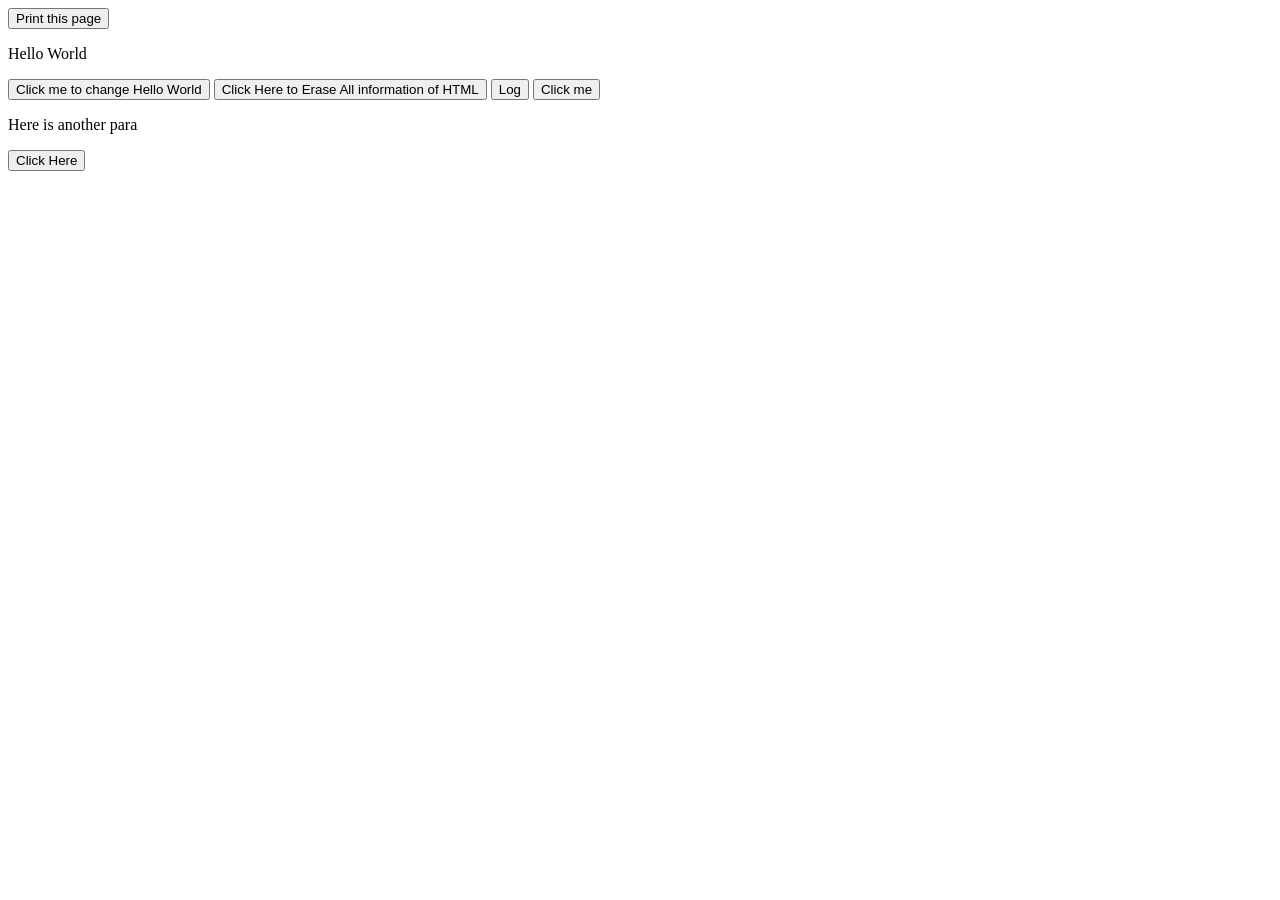
==== Lecture 04/index.html @ 1c91f5a9 "Add files via upload" ====
<!DOCTYPE html>
<html lang="en">
<head>
    <meta charset="UTF-8">
    <meta name="viewport" content="width=device-width, initial-scale=1.0">
    <title>Document</title>
</head>
<body>
    
   <button onclick="window.print()">Print this page</button>
    <p id="demo">Hello World</p>
    <button type="button" onclick="document.getElementById('demo').innerText = 'This button contains to a paragraph';">Click me to change Hello World</button>

    <button type="button" onclick="document.write('Hahahahhahaha')">Click Here to Erase All information of HTML</button>
    <button onclick="console.log('Hello World!')">Log</button>
    <button onclick="window.alert('Hello World')">Click me</button>


    <p id="hi">Here is another para</p>
    <button type="button" onclick="document.getElementById('hi').innerHTML = 'The para was changed by me.'";>Click Here</button>

    <script src="script.js">
        
    </script>
</body>
</html>
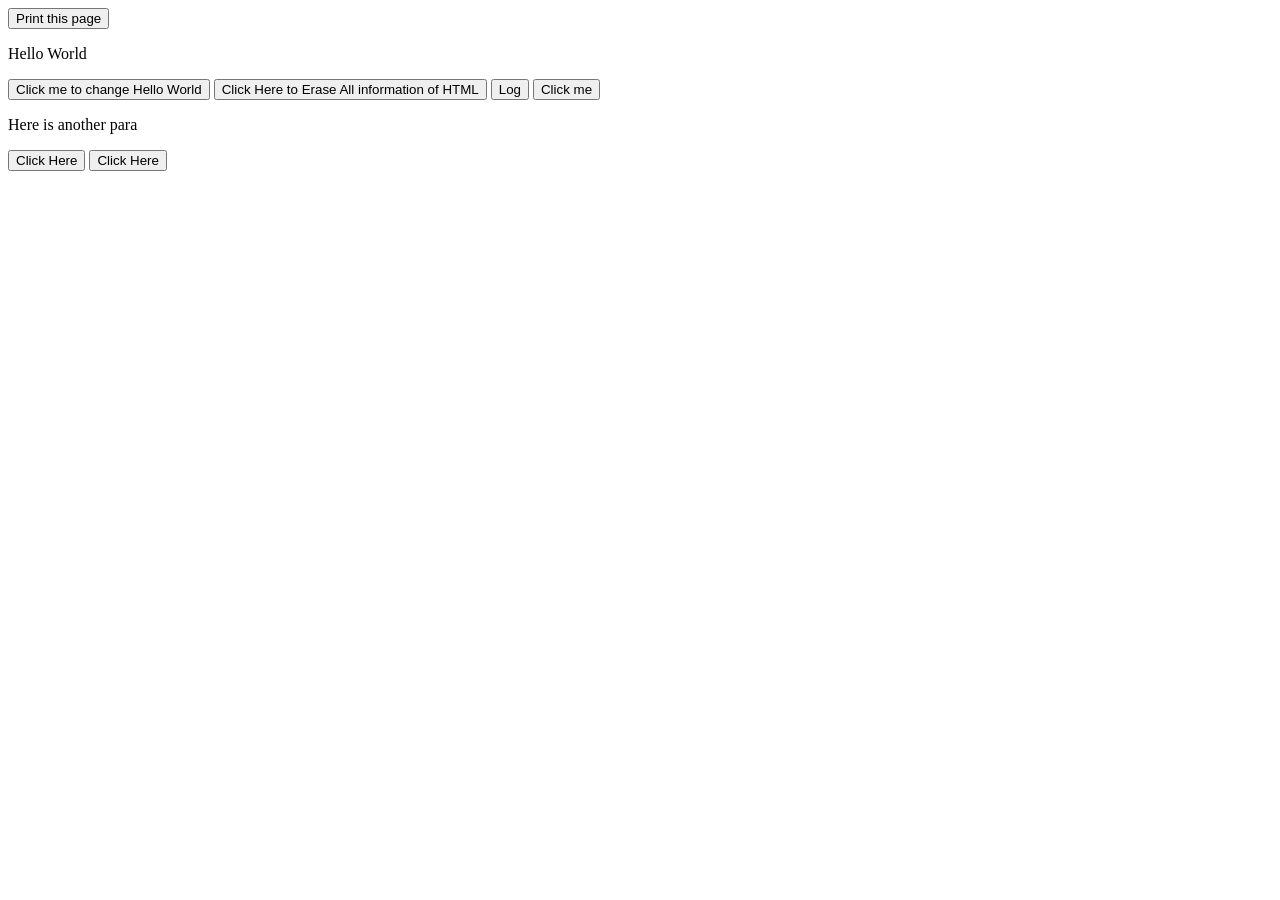
==== commit 85816c63: "Add double-click button to change paragraph text Added a new button to change paragraph text on doub" ====
--- a/Lecture 04/index.html
+++ b/Lecture 04/index.html
@@ -18,9 +18,10 @@
 
     <p id="hi">Here is another para</p>
     <button type="button" onclick="document.getElementById('hi').innerHTML = 'The para was changed by me.'";>Click Here</button>
+    <button type="button" ondblclick="document.querySelector('#hi').innerText = 'This para is changed by innerText.'";>Click Here</button>
 
     <script src="script.js">
         
     </script>
 </body>
-</html>+</html>
